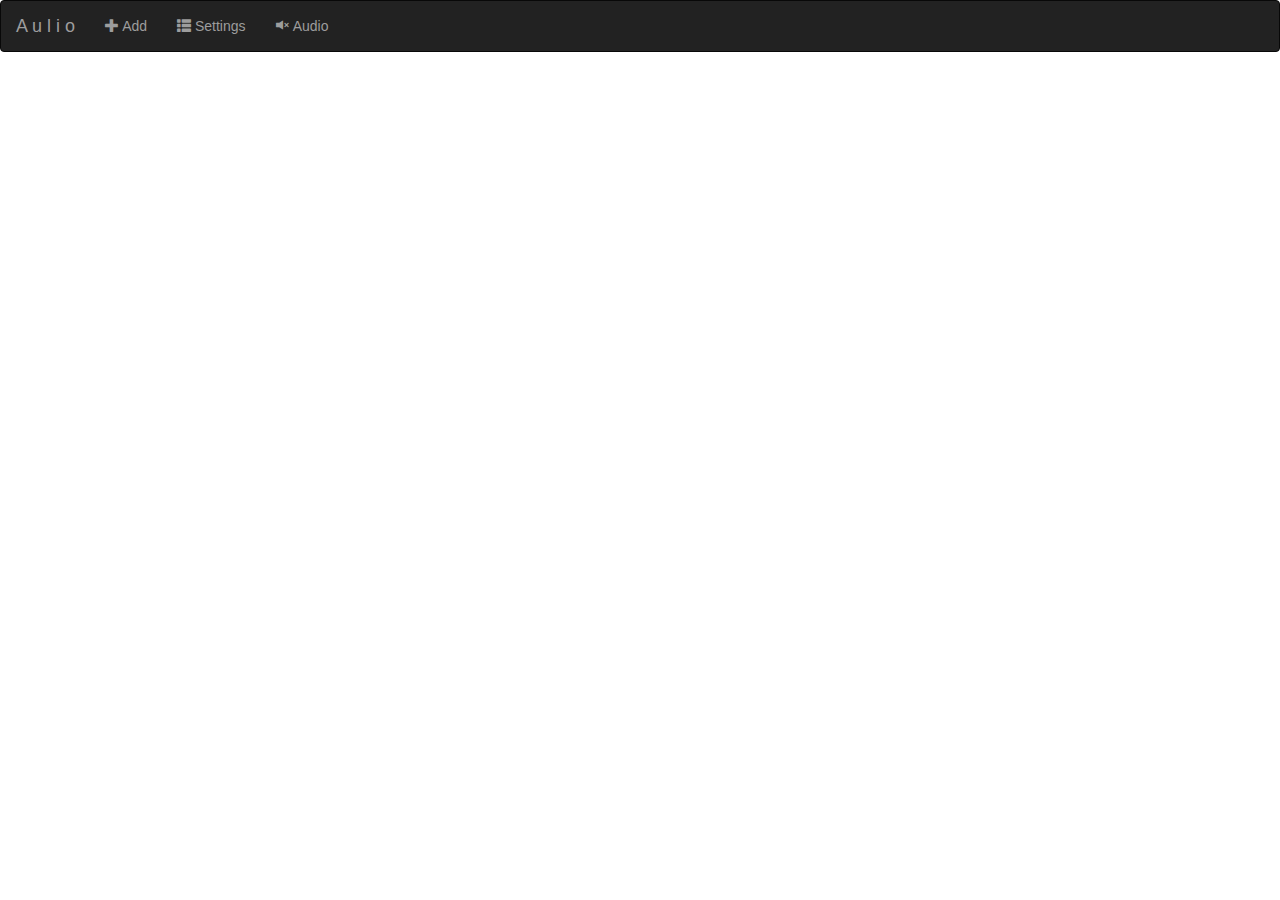
==== aulio.html @ 35c73f11 "updated copy" ====
<!DOCTYPE html>
<html>
<head>
<meta charset="ISO-8859-1">
<meta name="viewport" content="width=device-width, initial-scale=1">
<title>Aulio</title>
<script type="text/javascript" data-main="main" src="./require.js"></script>
<link rel="stylesheet"
	href="https://maxcdn.bootstrapcdn.com/bootstrap/3.3.7/css/bootstrap.min.css">
<script type="text/javascript" src="jquery-3.1.0.min.js"></script>
<script
	src="https://maxcdn.bootstrapcdn.com/bootstrap/3.3.7/js/bootstrap.min.js"></script>
<script type="text/javascript" src="mespeak.js"></script>

<style>
.tile {
	display: inline-block;
	width: 150px;
	height: 150px;
	margin: 5px;
}

.tile-close {
	margin:0px;
}

.tile-content {
	height: 75px;
}
</style>
</head>
<body>
	<nav class="navbar navbar-inverse">
		<div class="container-fluid">
			<div class="navbar-header">
				<a class="navbar-brand" href="#">A u l i o</a>
			</div>
			<ul class="nav navbar-nav">
				<li><a id="add" href="#"> <span
						class="glyphicon glyphicon-plus"></span> Add
				</a></li>
				<li><a href="#"> <span class="glyphicon glyphicon-th-list"></span>
						Settings
				</a></li>
				<li><a id="audio" data-audio="off" href="#"> <span id="volume" class="glyphicon glyphicon-volume-off"></span>
						Audio
				</a></li>
			</ul>
		</div>
	</nav>
	<div id="group" class="container-fluid">
		<div class="panel-group">
			<!--<div class="panel panel-primary tile">
				 <div class="panel-heading tile-content">
					<div class="box" style="width:100px">Reliance Industries</div>
					<div class="box"  style="float:right">
						<a href="#"><span style="color: black"
							class="glyphicon glyphicon-remove"></span></a>
					</div>
				</div>
				<div class="panel-body tile-content">
					<h3>1110.00</h3>
				</div> -->
			</div>
		</div>
	</div>
	<div id="input" style="display: none">
		<form id="addForm">
			<div class="form-group row">
				<label class="sr-only" for="id">Identifier:</label>
				<div class="col-sm-2 col-xs-8">
					<input type="text" class="form-control" id="id"
						placeholder="Identifier">
				</div>
			</div>
			<div class="form-group row">
				<label class="sr-only" for="name">Name:</label>
				<div class="col-sm-4 col-xs-10">
					<input type="text" class="form-control" id="name"
						placeholder="Name">
				</div>
			</div>
			<div class="form-group row">
				<label class="sr-only" for="loLimit">Low Limit:</label>
				<div class="col-sm-2 col-xs-6">
					<input type="number" class="form-control" id="loLimit"
						placeholder="Low Limit">
				</div>
			</div>
			<div class="form-group row">
				<label class="sr-only" for="hiLimit">High Limit:</label>
				<div class="col-sm-2 col-xs-6">
					<input type="number" class="form-control" id="hiLimit"
						placeholder="High Limit">
				</div>
			</div>
			<button type="button" class="btn btn-default" id="addButton">Add</button>
			<button type="button" class="btn btn-default" id="exitButton">Exit</button>
		</form>
	</div>
	<script>
		meSpeak.loadConfig("mespeak_config.json");
		meSpeak.loadVoice('en-us.json');
		var marketdata;
		function logResults(json) {
			console.log(JSON.stringify(json));
			marketdata = json;
		}
		function market(InstrumentStore) {
			var array = InstrumentStore.getArray();
			var url = "https://www.google.com/finance/info?q=";
			for ( var i = 0; i < array.length; i++)
				url = url.concat(array[i].id + ',');
			$.ajax({
				url : url,
				dataType : "jsonp",
				async : false,
				jsonpCallback : "logResults"
			});
		}
		function loadInstruments(InstrumentStore) {
			var data = marketdata;
			var array = InstrumentStore.getArray();
			if (data != undefined && data instanceof Array) {
				for ( var i = 0; i < data.length; i++) {
					var id = data[i].e.concat(':').concat(data[i].t);
					console.log('id = ' + id);
					for ( var j = 0; j < array.length; j++) {
						if (array[j].id.toUpperCase() == id.toUpperCase()) {
							array[j].value = data[i].l_fix;
							console.log('value = ' + array[j].value);
							break;
						}

					}
				}
				InstrumentStore.loadArray(array);
			}
		}
	</script>
	<script type="text/javascript">
		require(
				[ 'Instrument', 'InstrumentStore', 'Market', 'jquery' ],
				function(Instrument, InstrumentStore, Market, $) {
					$('#input').hide();
					InstrumentStore.load();
					if (InstrumentStore.length() == 0) {
						var instrument1 = new Instrument('nse:reliance',
								'Reliance Industries', 950, 1020);
						var instrument2 = new Instrument('nse:hdfc',
								'Housing Development Corporation', 1350, 1450);
						var instrument3 = new Instrument('nse:nifty',
								'Nifty Index', 6800, 9000);
						InstrumentStore.add(instrument2.id, instrument2);
						InstrumentStore.add(instrument1.id, instrument1);
						InstrumentStore.add(instrument3.id, instrument3);
					}
					var repeat = function(doAgain) {
						if(doAgain == true)
							market(InstrumentStore);
						setTimeout(
								function() {
									var array = InstrumentStore.getArray();
									loadInstruments(InstrumentStore);
									var text = ' ';
									$('.tile').remove();
									for ( var i = 0; i < array.length; i++) {
										$('#group')
												.append(
														'<div class="panel panel-primary tile"><div class="panel-heading tile-content">'
																+ '<div style="display:inline-block;width:90px">'
																+ array[i].name
																+ '</div><div style="display:inline-block;float:right"><a id="close" data-id="'
																+ array[i].id
																+ '" href="#"><span style="color: black" class="glyphicon glyphicon-remove"></span></a></div>'
																+ '</div><div class="panel-body tile-content"><h3>'
																+ array[i].value
																+ '</h3></div></div>');
										text += array[i].name + ' is '
												+ array[i].value + '\n';
									}
									if($('#audio').data('audio') == "on")
										meSpeak.speak(text);
									InstrumentStore.loadArray(array);
									if(doAgain == true)
										setTimeout(repeat, 30000,true);
								}, 2000);
					};
					$('#group').on('click','a',function() {
						console.log('close link clicked with data ' + $(this).data('id'));
						InstrumentStore.delete($(this).data('id'));
						InstrumentStore.save();
						repeat(false);
					});
					$('#audio').click(function() {
						if($(this).data('audio') == "on") {
							console.log('Audio is currently on');
							$('#volume').removeClass('glyphicon glyphicon-volume-up').addClass('glyphicon glyphicon-volume-off');
							$(this).data('audio',"off");
						}
						else {
							console.log('Audio is currently off');
							$('#volume').removeClass('glyphicon glyphicon-volume-off').addClass('glyphicon glyphicon-volume-up');
							$(this).data('audio',"on");
						}
					});
					$('#addButton')
							.click(
									function() {
										if (InstrumentStore.get($('#id').val()) == undefined) {
											var instrument = new Instrument($(
													'#id').val(), $('#name')
													.val(),
													$('#loLimit').val(), $(
															'#hiLimit').val());
											InstrumentStore.add(instrument.id,
													instrument);
											InstrumentStore.save();
											repeat(false);
										}
										$('#addForm')[0].reset();
									});
					$('#add').click(function() {
						$('#group').hide();
						$('#input').show();
						$('#add').hide();
					});
					$('#exitButton').click(function() {
						$('#group').show();
						$('#input').hide();
						$('#add').show();
					});
					repeat(true);
					InstrumentStore.save();
				});
	</script>
</body>
</html>
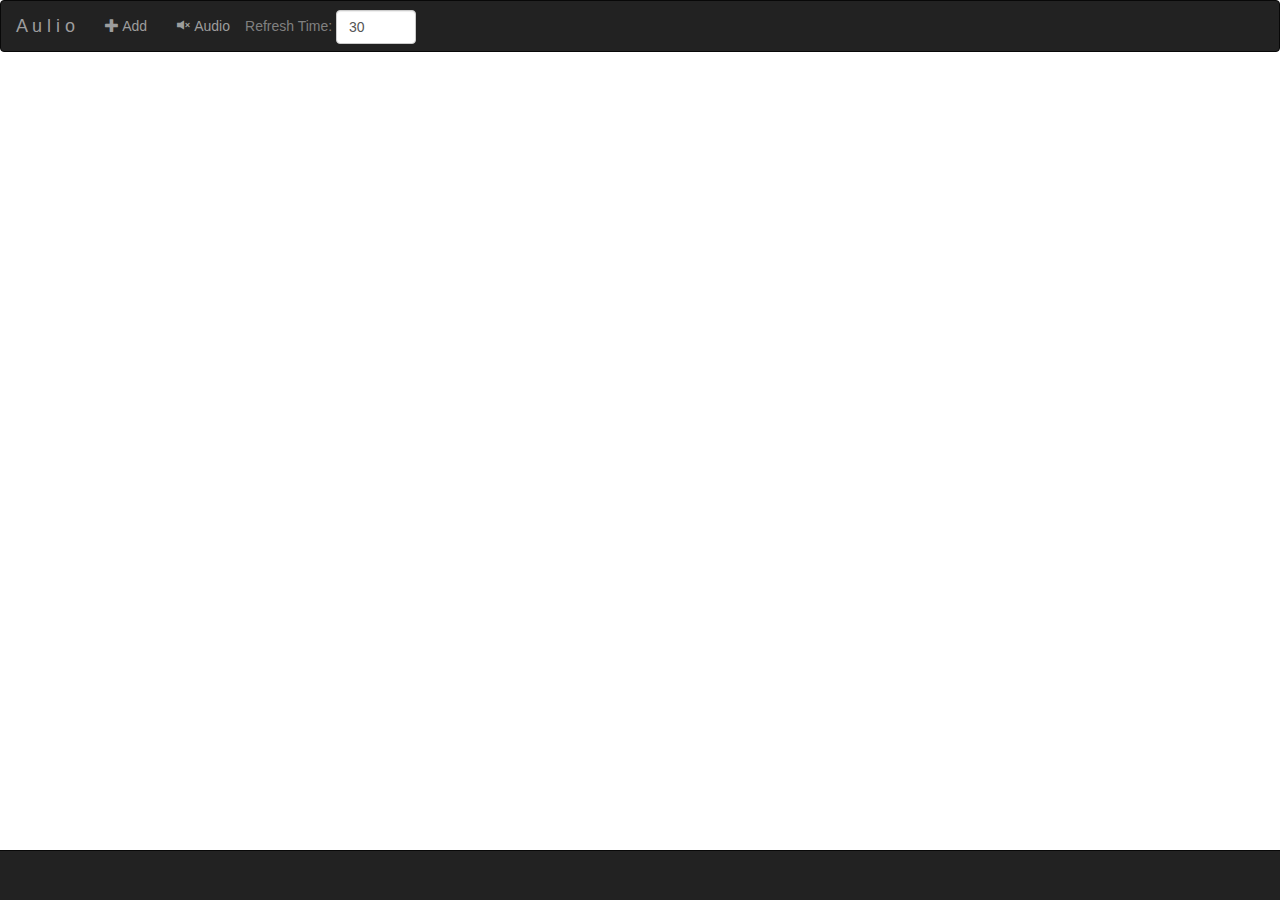
==== commit 392ce4ae: "Updated to add status bar and change period of scan" ====
--- a/aulio.html
+++ b/aulio.html
@@ -21,7 +21,7 @@
 }
 
 .tile-close {
-	margin:0px;
+	margin: 0px;
 }
 
 .tile-content {
@@ -33,36 +33,56 @@
 	<nav class="navbar navbar-inverse">
 		<div class="container-fluid">
 			<div class="navbar-header">
-				<a class="navbar-brand" href="#">A u l i o</a>
-			</div>
-			<ul class="nav navbar-nav">
-				<li><a id="add" href="#"> <span
-						class="glyphicon glyphicon-plus"></span> Add
-				</a></li>
-				<li><a href="#"> <span class="glyphicon glyphicon-th-list"></span>
-						Settings
-				</a></li>
-				<li><a id="audio" data-audio="off" href="#"> <span id="volume" class="glyphicon glyphicon-volume-off"></span>
-						Audio
-				</a></li>
-			</ul>
+				<button type="button" class="navbar-toggle" data-toggle="collapse"
+					data-target="#myNavbar">
+					<span class="icon-bar"></span> <span class="icon-bar"></span> <span
+						class="icon-bar"></span>
+				</button>
+				<a class="navbar-brand" id="application" href="#">A u l i o</a>
+			</div>
+			<div class="collapse navbar-collapse" id="myNavbar">
+				<ul class="nav navbar-nav">
+					<li><a id="add" href="#"> <span
+							class="glyphicon glyphicon-plus"></span> Add
+					</a></li>
+					<li><a id="audio" data-audio="off" href="#"> <span
+							id="volume" class="glyphicon glyphicon-volume-off"></span> Audio
+					</a></li>
+					<li style="margin-top: 9px">
+						<form class="form-inline">
+							<div class="form-group">
+								<span><font color="gray">Refresh Time:</font></span> <input
+									style="width: 80px" type="number" min="30" max="600" step="10"
+									class="form-control" id="period" onkeydown="return false">
+							</div>
+						</form>
+					</li>
+				</ul>
+			</div>
 		</div>
 	</nav>
 	<div id="group" class="container-fluid">
-		<div class="panel-group">
-			<!--<div class="panel panel-primary tile">
-				 <div class="panel-heading tile-content">
-					<div class="box" style="width:100px">Reliance Industries</div>
-					<div class="box"  style="float:right">
-						<a href="#"><span style="color: black"
-							class="glyphicon glyphicon-remove"></span></a>
+		<!-- <div class="panel-group">
+			<div class="panel panel-primary tile">
+				<div class="panel-heading tile-content">
+					<div style="display: inline-block; width: 90px">Reliance
+						Industries</div>
+					<div style="display: inline-block; float: right">
+						<div>
+							<a title="Remove instrument" href="#"><span style="color: black"
+								class="glyphicon glyphicon-remove"></span></a>
+						</div>
+						<div>
+							<a title="Edit parameters" href="#"><span style="color: black"
+								class="glyphicon glyphicon-edit"></span></a>
+						</div>
 					</div>
 				</div>
 				<div class="panel-body tile-content">
 					<h3>1110.00</h3>
-				</div> -->
-			</div>
-		</div>
+				</div>
+			</div>
+		</div> -->
 	</div>
 	<div id="input" style="display: none">
 		<form id="addForm">
@@ -94,74 +114,126 @@
 						placeholder="High Limit">
 				</div>
 			</div>
+			<div class="form-group">
+				<label class="radio-inline"><input title="Always notify"
+					id="always" type="radio" name="optradio" checked>Always</label> <label
+					class="radio-inline"><input
+					title="Notify on Threshold crossing" id="threshold" type="radio"
+					name="optradio">Threshold</label>
+			</div>
 			<button type="button" class="btn btn-default" id="addButton">Add</button>
 			<button type="button" class="btn btn-default" id="exitButton">Exit</button>
 		</form>
 	</div>
+	<div id="update" style="display: none">
+		<form id="updateForm">
+			<div class="form-group row">
+				<label class="sr-only" for="id2">Identifier:</label>
+				<div class="col-sm-2 col-xs-8">
+					<input type="text" class="form-control" id="id2"
+						placeholder="Identifier" disabled>
+				</div>
+			</div>
+			<div class="form-group row">
+				<label class="sr-only" for="name2">Name:</label>
+				<div class="col-sm-4 col-xs-10">
+					<input type="text" class="form-control" id="name2"
+						placeholder="Name" disabled>
+				</div>
+			</div>
+			<div class="form-group row">
+				<label class="sr-only" for="loLimit2">Low Limit:</label>
+				<div class="col-sm-2 col-xs-6">
+					<input type="number" class="form-control" id="loLimit2"
+						placeholder="Low Limit">
+				</div>
+			</div>
+			<div class="form-group row">
+				<label class="sr-only" for="hiLimit2">High Limit:</label>
+				<div class="col-sm-2 col-xs-6">
+					<input type="number" class="form-control" id="hiLimit2"
+						placeholder="High Limit">
+				</div>
+			</div>
+			<div class="form-group">
+				<label class="radio-inline"><input title="Always notify"
+					id="always2" type="radio" name="optradio" checked>Always</label> <label
+					class="radio-inline"><input
+					title="Notify on Threshold crossing" id="threshold2" type="radio"
+					name="optradio">Threshold</label>
+			</div>
+			<button type="button" class="btn btn-default" id="updateButton">Update</button>
+			<button type="button" class="btn btn-default" id="exitButton2">Cancel</button>
+		</form>
+	</div>
+	<div id="about" style="display: none">
+		<div class="well">
+			<p>Aulio stands for Audio Portfolio which periodically reads out
+				instrument values. One is able to add / edit / delete instruments
+				using the menu provided. By default, Audio is kept off which can be
+				turned on by clicking on Audio menu at the top.</p>
+			<p>The chosen instruments can be set with lower and upper
+				thresholds. Audio could be always played or depending upon crossing
+				over of the set threshold on lower or upper side.</p>
+			<p class="em small">Click on the title above to return
+		</div>
+	</div>
+	<div id="settings" style="display: none">
+		<form class="form-inline">
+			<div class="form-group">
+				<label for="interval">Time interval:</label> <input type="number"
+					size="4" max="600" min="30" class="form-control" id="interval">
+				<p class="form-control-static" style="vertical-align: text-top">Sec</p>
+			</div>
+			<div>
+				<button id="saveSettings" type="submit" class="btn btn-default"
+					style="vertical-align: center">Save</button>
+				<button id="cancelSettings" type="submit" class="btn btn-default"
+					style="vertical-align: center">Cancel</button>
+			</div>
+		</form>
+	</div>
+	<nav class="navbar navbar-inverse navbar-fixed-bottom">
+		<div class="container-fluid">
+			<ul class="nav navbar-nav">
+				<li><output id="lastupdate"></output></li>
+			</ul>
+		</div>
+	</nav>
 	<script>
 		meSpeak.loadConfig("mespeak_config.json");
 		meSpeak.loadVoice('en-us.json');
-		var marketdata;
-		function logResults(json) {
-			console.log(JSON.stringify(json));
-			marketdata = json;
-		}
-		function market(InstrumentStore) {
-			var array = InstrumentStore.getArray();
-			var url = "https://www.google.com/finance/info?q=";
-			for ( var i = 0; i < array.length; i++)
-				url = url.concat(array[i].id + ',');
-			$.ajax({
-				url : url,
-				dataType : "jsonp",
-				async : false,
-				jsonpCallback : "logResults"
-			});
-		}
-		function loadInstruments(InstrumentStore) {
-			var data = marketdata;
-			var array = InstrumentStore.getArray();
-			if (data != undefined && data instanceof Array) {
-				for ( var i = 0; i < data.length; i++) {
-					var id = data[i].e.concat(':').concat(data[i].t);
-					console.log('id = ' + id);
-					for ( var j = 0; j < array.length; j++) {
-						if (array[j].id.toUpperCase() == id.toUpperCase()) {
-							array[j].value = data[i].l_fix;
-							console.log('value = ' + array[j].value);
-							break;
-						}
-
-					}
-				}
-				InstrumentStore.loadArray(array);
-			}
-		}
 	</script>
 	<script type="text/javascript">
 		require(
 				[ 'Instrument', 'InstrumentStore', 'Market', 'jquery' ],
 				function(Instrument, InstrumentStore, Market, $) {
+					var period;
+					if(typeof(Storage) != undefined && localStorage != undefined && localStorage.getItem('period') != undefined)
+						period = localStorage.getItem('period')
+					else	
+						period = 30;
+					$('#period').val(period);
 					$('#input').hide();
 					InstrumentStore.load();
 					if (InstrumentStore.length() == 0) {
 						var instrument1 = new Instrument('nse:reliance',
-								'Reliance Industries', 950, 1020);
+								'Reliance Industries', 950, 1020,0);
 						var instrument2 = new Instrument('nse:hdfc',
-								'Housing Development Corporation', 1350, 1450);
+								'Housing Development Corporation', 1350, 1450,0);
 						var instrument3 = new Instrument('nse:nifty',
-								'Nifty Index', 6800, 9000);
+								'Nifty Index', 6800, 9000,0);
 						InstrumentStore.add(instrument2.id, instrument2);
 						InstrumentStore.add(instrument1.id, instrument1);
 						InstrumentStore.add(instrument3.id, instrument3);
 					}
 					var repeat = function(doAgain) {
 						if(doAgain == true)
-							market(InstrumentStore);
+							Market.call();
 						setTimeout(
 								function() {
+									$('#lastupdate').val('Last update at : ' + (new Date()).toLocaleTimeString());
 									var array = InstrumentStore.getArray();
-									loadInstruments(InstrumentStore);
 									var text = ' ';
 									$('.tile').remove();
 									for ( var i = 0; i < array.length; i++) {
@@ -170,27 +242,53 @@
 														'<div class="panel panel-primary tile"><div class="panel-heading tile-content">'
 																+ '<div style="display:inline-block;width:90px">'
 																+ array[i].name
-																+ '</div><div style="display:inline-block;float:right"><a id="close" data-id="'
+																+ '</div><div style="display:inline-block;float:right"><div><a title="Remove instrument" id="close" data-id="'
 																+ array[i].id
 																+ '" href="#"><span style="color: black" class="glyphicon glyphicon-remove"></span></a></div>'
+																+ '<div style="margin-top:20px"><a title="Edit instrument" id="edit" data-id="'
+																+ array[i].id
+																+ '" href="#"><span style="color: black" class="glyphicon glyphicon-edit"></span></a></div></div>'
 																+ '</div><div class="panel-body tile-content"><h3>'
 																+ array[i].value
 																+ '</h3></div></div>');
+										console.log('notification type is ' + array[i].notificationType);
+										if(array[i].notificationType == 0) {
 										text += array[i].name + ' is '
 												+ array[i].value + '\n';
+										} else if(array[i].notificationType == 1 && (array[i].value <= array[i].loLimit || array[i].value >= array[i].hiLimit)){
+											text += array[i].name + ' is '
+											+ array[i].value + '\n';
+										}
 									}
+									console.log('Text spoken is ' + text);
 									if($('#audio').data('audio') == "on")
 										meSpeak.speak(text);
 									InstrumentStore.loadArray(array);
 									if(doAgain == true)
-										setTimeout(repeat, 30000,true);
-								}, 2000);
+										setTimeout(repeat, period * 1000,true);
+								}, 1000);
 					};
-					$('#group').on('click','a',function() {
+					$('#group').on('click','#close',function() {
 						console.log('close link clicked with data ' + $(this).data('id'));
 						InstrumentStore.delete($(this).data('id'));
 						InstrumentStore.save();
 						repeat(false);
+					});
+					$('#group').on('click','#edit',function() {
+						console.log('Edit link clicked with data ' + $(this).data('id'));
+						var instrument = InstrumentStore.get($(this).data('id'));
+						$('#id2').val(instrument.id);
+						$('#name2').val(instrument.name);
+						$('#loLimit2').val(instrument.loLimit);
+						$('#hiLimit2').val(instrument.hiLimit);
+						if(instrument.notificationType == 0)
+							$('#always2').prop('checked',true);
+						else
+							$('#threshold2').prop('checked',true);
+						$('#group').hide();
+						$('#input').hide();
+						$('#update').show();
+						$('#add').hide();
 					});
 					$('#audio').click(function() {
 						if($(this).data('audio') == "on") {
@@ -208,11 +306,17 @@
 							.click(
 									function() {
 										if (InstrumentStore.get($('#id').val()) == undefined) {
+											var notificationType;
+											if($("#always").prop('checked') == true)
+												notificationType = 0;
+											else
+												notificationType = 1;
 											var instrument = new Instrument($(
 													'#id').val(), $('#name')
 													.val(),
 													$('#loLimit').val(), $(
-															'#hiLimit').val());
+															'#hiLimit').val(),notificationType);
+											console.log('notification type = ' + notificationType);
 											InstrumentStore.add(instrument.id,
 													instrument);
 											InstrumentStore.save();
@@ -220,15 +324,71 @@
 										}
 										$('#addForm')[0].reset();
 									});
+					$('#updateButton')
+					.click(
+							function() {
+								if (InstrumentStore.get($('#id2').val()) != undefined) {
+									var notificationType;
+									if($("#always2").prop('checked') == true)
+										notificationType = 0;
+									else
+										notificationType = 1;
+									var instrument = new Instrument($(
+											'#id2').val(), $('#name2')
+											.val(),
+											$('#loLimit2').val(), $(
+													'#hiLimit2').val(),notificationType);
+									console.log('notification type = ' + notificationType);
+									InstrumentStore.delete(instrument.id);
+									InstrumentStore.add(instrument.id,
+											instrument);
+									InstrumentStore.save();
+									repeat(false);
+								}
+								$('#addForm')[0].reset();
+								$('#group').show();
+								$('#input').hide();
+								$('#update').hide();
+								$('#add').show();
+							});
 					$('#add').click(function() {
 						$('#group').hide();
+						$('#update').hide();
 						$('#input').show();
 						$('#add').hide();
 					});
 					$('#exitButton').click(function() {
 						$('#group').show();
 						$('#input').hide();
+						$('#update').hide();
 						$('#add').show();
+					});
+					$('#exitButton2').click(function() {
+						$('#group').show();
+						$('#input').hide();
+						$('#update').hide();
+						$('#add').show();
+					});
+					$('#application').click(function() {
+						if($('#about').is(":visible")) {
+							$('#group').show();
+							$('#input').hide();
+							$('#update').hide();
+							$('#about').hide();
+							$('#add').show();
+						} else {
+							$('#group').hide();
+							$('#input').hide();
+							$('#update').hide();
+							$('#about').show();
+							$('#add').hide();
+						}
+					});
+					$('#period').click(function() {
+						period = $('#period').val();
+						if(typeof(Storage) != undefined && localStorage != undefined) {
+							localStorage.setItem('period',period);
+						}
 					});
 					repeat(true);
 					InstrumentStore.save();
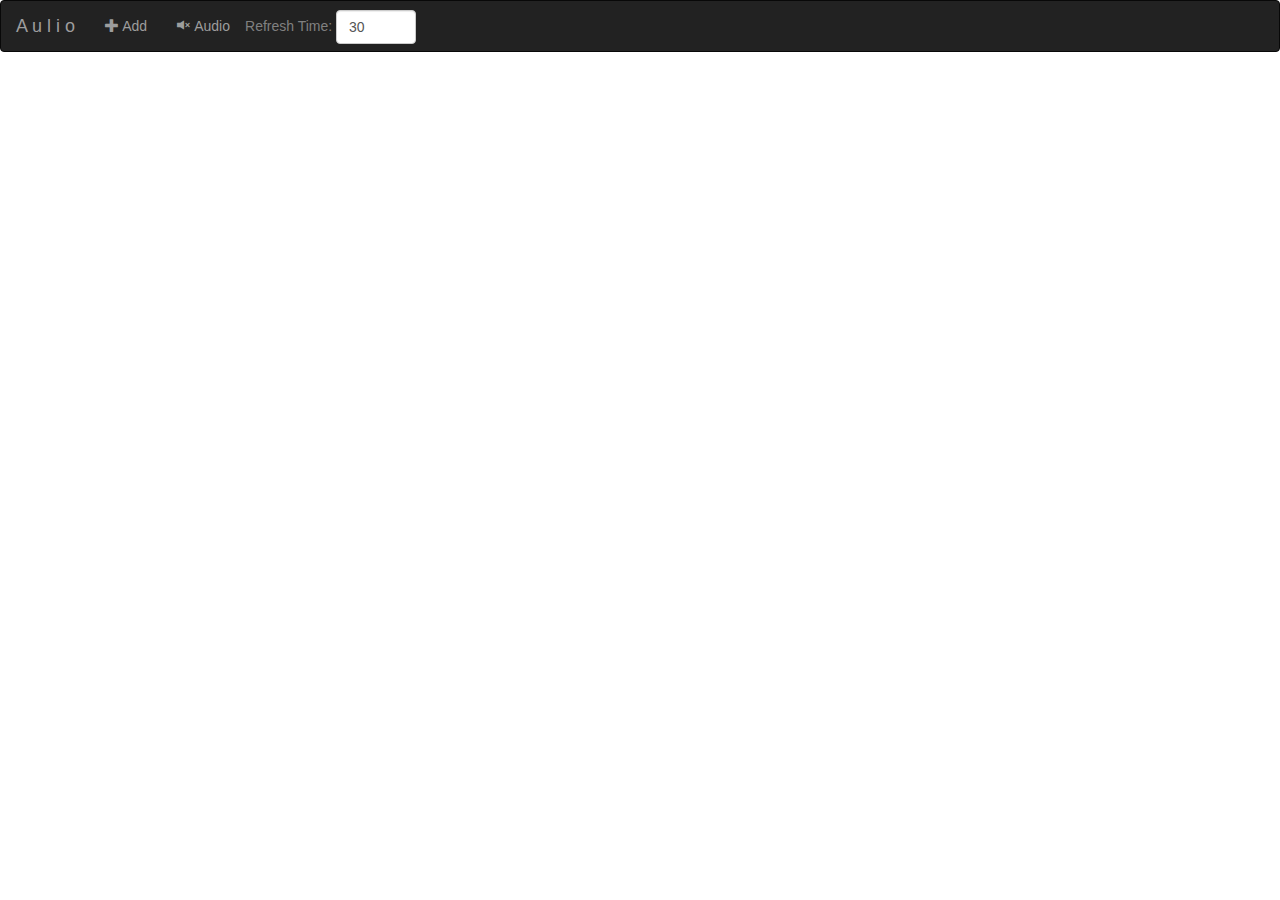
==== commit a3120377: "Further update" ====
--- a/aulio.html
+++ b/aulio.html
@@ -62,6 +62,7 @@
 		</div>
 	</nav>
 	<div id="group" class="container-fluid">
+		<output id="lastupdate"></output>
 		<!-- <div class="panel-group">
 			<div class="panel panel-primary tile">
 				<div class="panel-heading tile-content">
@@ -193,13 +194,6 @@
 			</div>
 		</form>
 	</div>
-	<nav class="navbar navbar-inverse navbar-fixed-bottom">
-		<div class="container-fluid">
-			<ul class="nav navbar-nav">
-				<li><output id="lastupdate"></output></li>
-			</ul>
-		</div>
-	</nav>
 	<script>
 		meSpeak.loadConfig("mespeak_config.json");
 		meSpeak.loadVoice('en-us.json');
